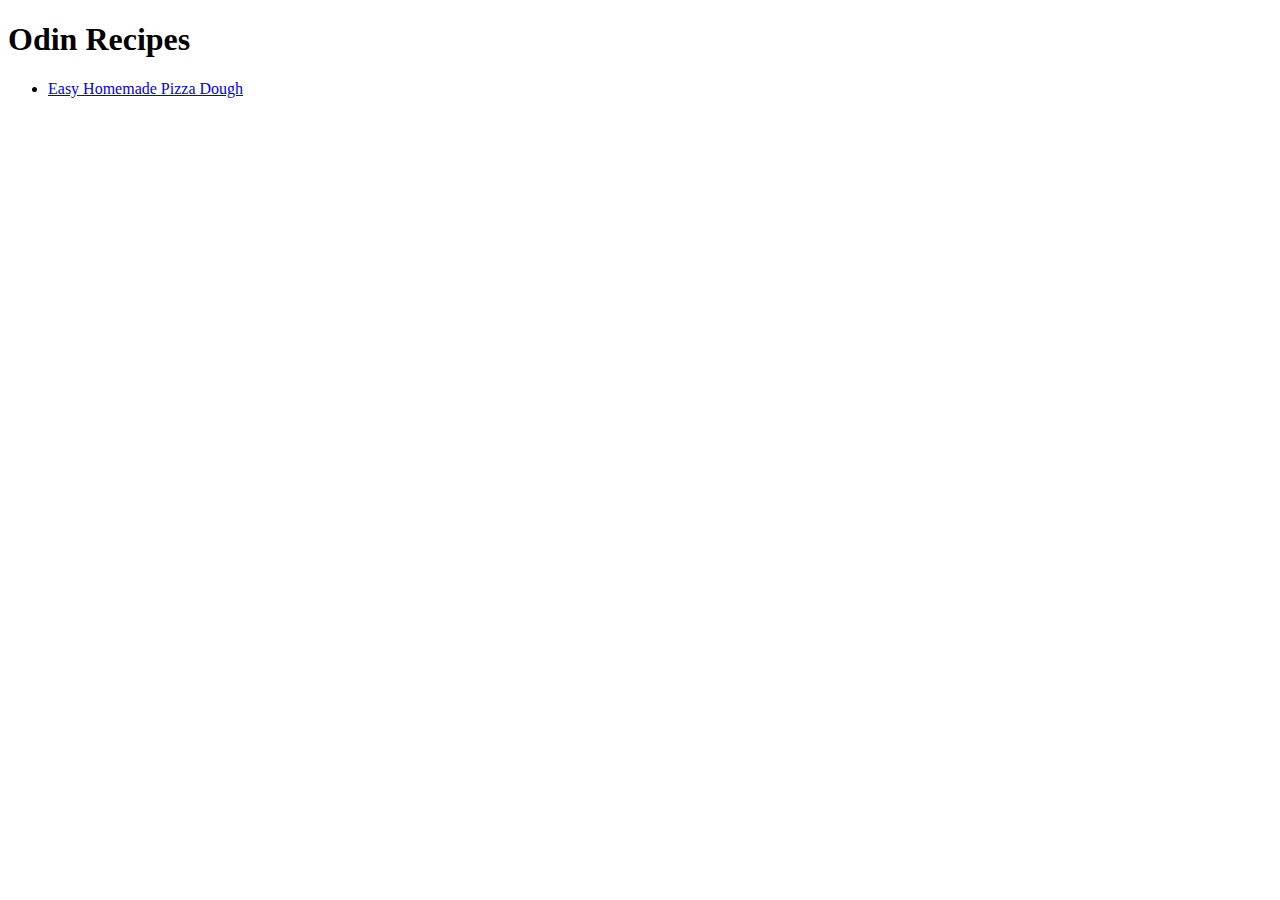
==== index.html @ c705e856 "Added index.html" ====
<!DOCTYPE html>
<html lang="en">

<head>
  <meta charset="UTF-8">
  <title>Recipes</title>
</head>

<body>
  <h1>Odin Recipes</h1>
  <ul>
    <li><a href="recipes/pizza.html">Easy Homemade Pizza Dough</a></li>
  </ul>
</body>

</html>
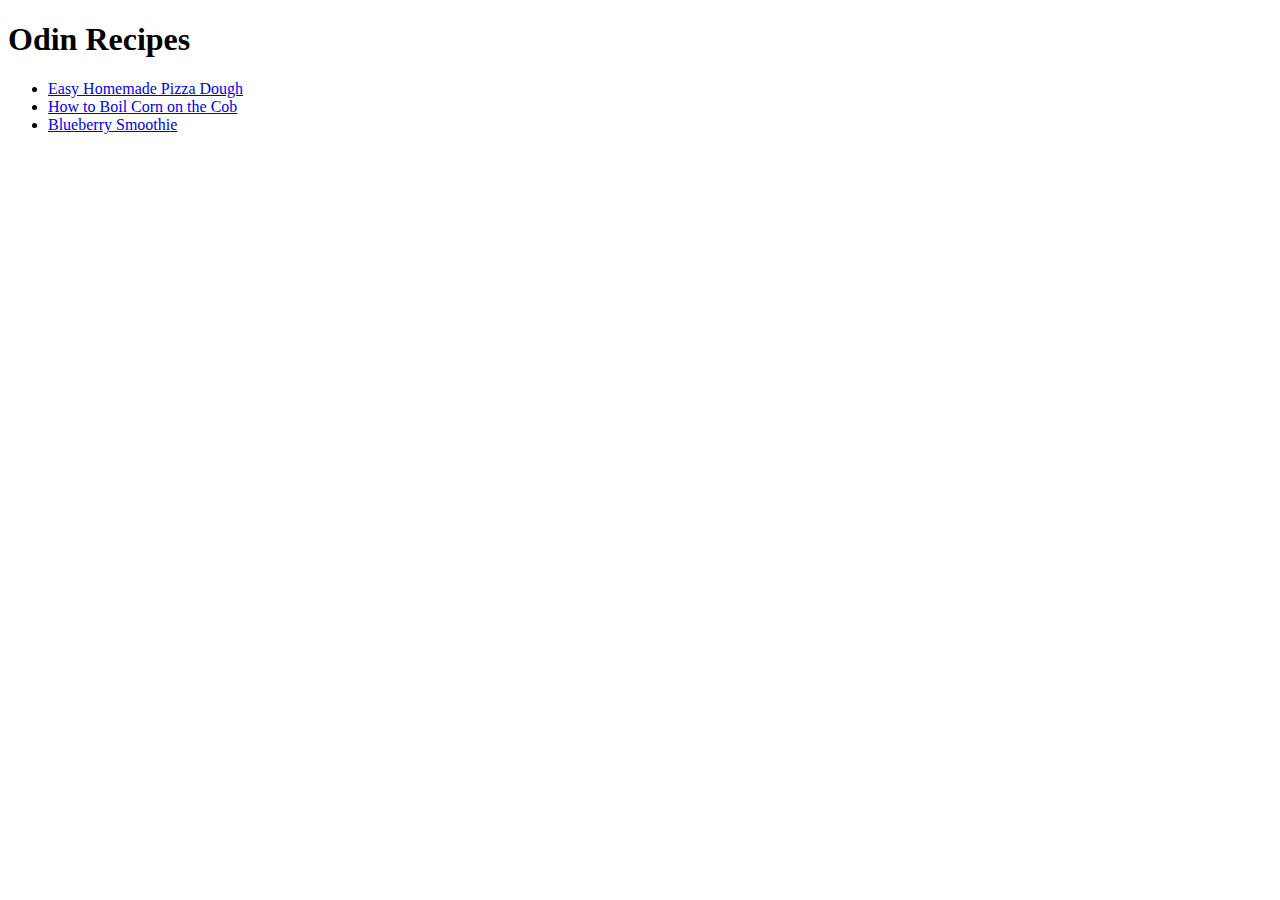
==== commit fc8b4284: "Added recipe pages and images" ====
--- a/index.html
+++ b/index.html
@@ -10,6 +10,8 @@
   <h1>Odin Recipes</h1>
   <ul>
     <li><a href="recipes/pizza.html">Easy Homemade Pizza Dough</a></li>
+    <li><a href="recipes/corn.html">How to Boil Corn on the Cob</a></li>
+    <li><a href="recipes/blueberry-smoothie.html">Blueberry Smoothie</a></li>
   </ul>
 </body>
 
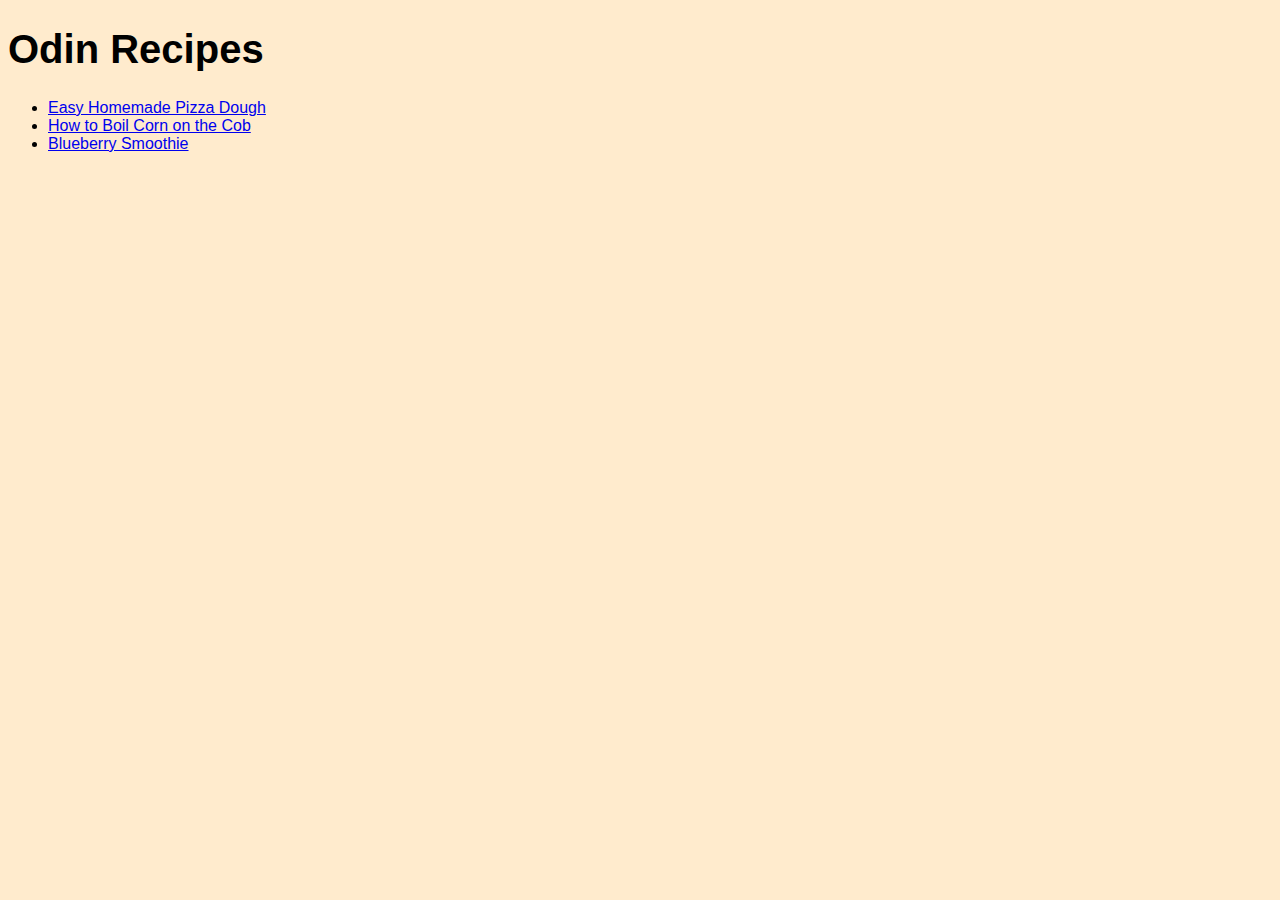
==== commit 7373976c: "Added link for style.css" ====
--- a/index.html
+++ b/index.html
@@ -4,6 +4,7 @@
 <head>
   <meta charset="UTF-8">
   <title>Recipes</title>
+  <link rel="stylesheet" href="style.css">
 </head>
 
 <body>
--- a/style.css
+++ b/style.css
@@ -0,0 +1,8 @@
+body {
+  background-color: blanchedalmond;
+  font-family: Helvetica;
+}
+
+h1 {
+  font-size: 40px;
+}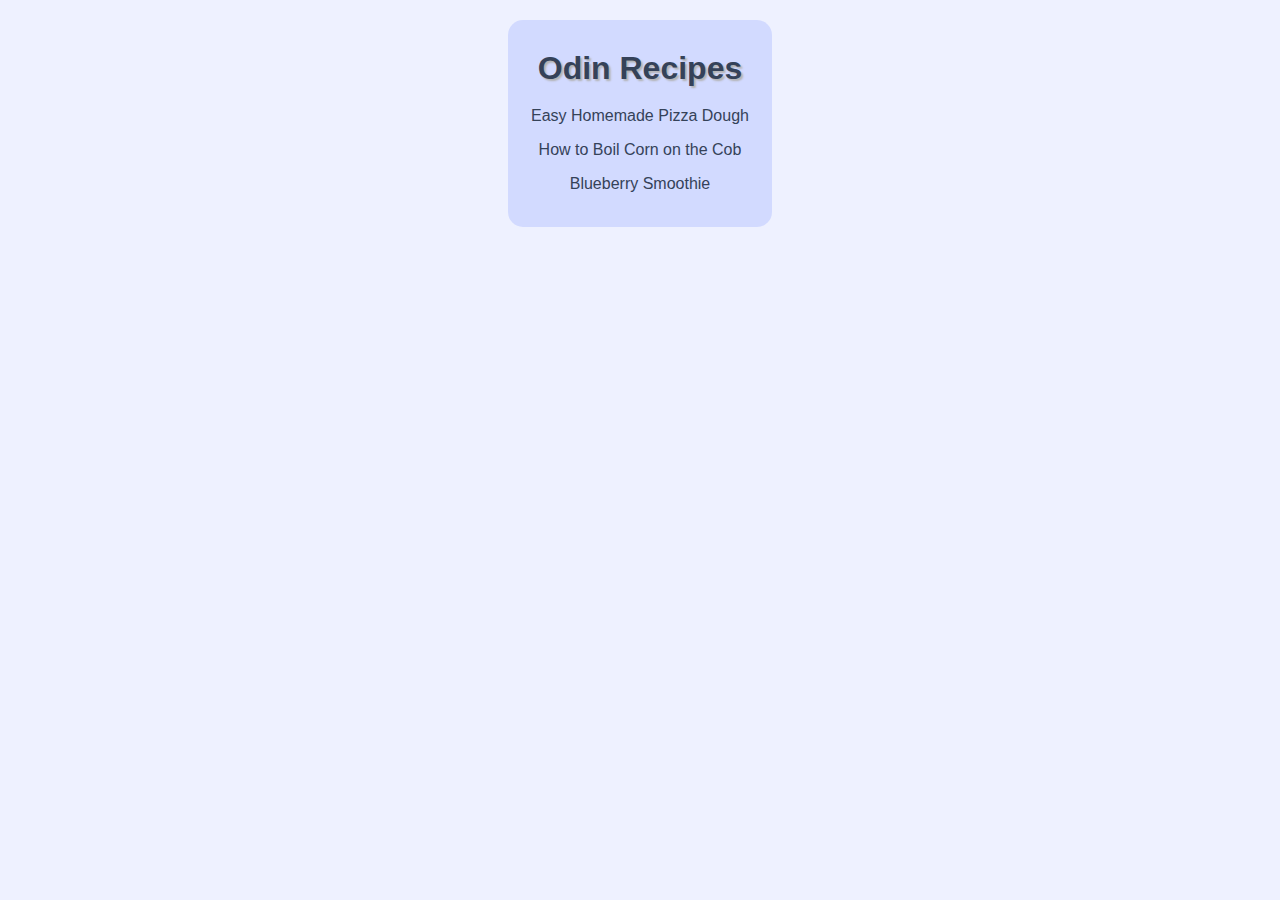
==== commit 768e405d: "changed style.css for headings and index page" ====
--- a/index.html
+++ b/index.html
@@ -8,12 +8,16 @@
 </head>
 
 <body>
-  <h1>Odin Recipes</h1>
-  <ul>
-    <li><a href="recipes/pizza.html">Easy Homemade Pizza Dough</a></li>
-    <li><a href="recipes/corn.html">How to Boil Corn on the Cob</a></li>
-    <li><a href="recipes/blueberry-smoothie.html">Blueberry Smoothie</a></li>
-  </ul>
+  <div class="info-container">
+    <div class="info">
+      <h1>Odin Recipes</h1>
+      <ul>
+        <li><a href="recipes/pizza.html">Easy Homemade Pizza Dough</a></li>
+        <li><a href="recipes/corn.html">How to Boil Corn on the Cob</a></li>
+        <li><a href="recipes/blueberry-smoothie.html">Blueberry Smoothie</a></li>
+      </ul>
+    </div>
+  </div>
 </body>
 
 </html>--- a/style.css
+++ b/style.css
@@ -1,8 +1,76 @@
 body {
-  background-color: blanchedalmond;
-  font-family: Helvetica;
+  background-color: #EEF1FF;
+  color: #354259;
+  font-family: Verdana, Helvetica, Arial, sans-serif;
+  line-height: 1.6em;
+  margin: 0;
 }
 
-h1 {
-  font-size: 40px;
+.info-container {
+  display: flex;
+  flex-direction: column;
+  align-items: center;
+}
+
+.info {
+  text-align: center;
+  background-color: #D2DAFF;
+  border-radius: 15px;
+  margin-top: 20px;
+  padding: 15px;
+}
+
+h1,
+h2 {
+  text-shadow: 2px 2px 2px #b2b2b2;
+}
+
+.info ul {
+  list-style-type: none;
+  padding: 0;
+}
+
+.info li {
+  margin: 8px;
+}
+
+.info a {
+  color: #354259;
+  text-decoration: none;
+}
+
+.info a:hover {
+  text-decoration: underline;
+}
+
+.container {
+  background-color: #D2DAFF;
+  width: 40%;
+  margin: auto;
+  border-radius: 15px;
+}
+
+.recipe-card {
+  padding: 10px;
+  text-align: center;
+}
+
+.recipe-card img {
+  width: 100%;
+  max-width: 400px;
+  height: auto;
+  border-radius: 5px;
+}
+
+.recipe-card h1 {
+  text-transform: uppercase;
+}
+
+.recipe-info p {
+  margin-left: 25px;
+}
+
+.recipe-info li,
+p {
+  text-align: left;
 }